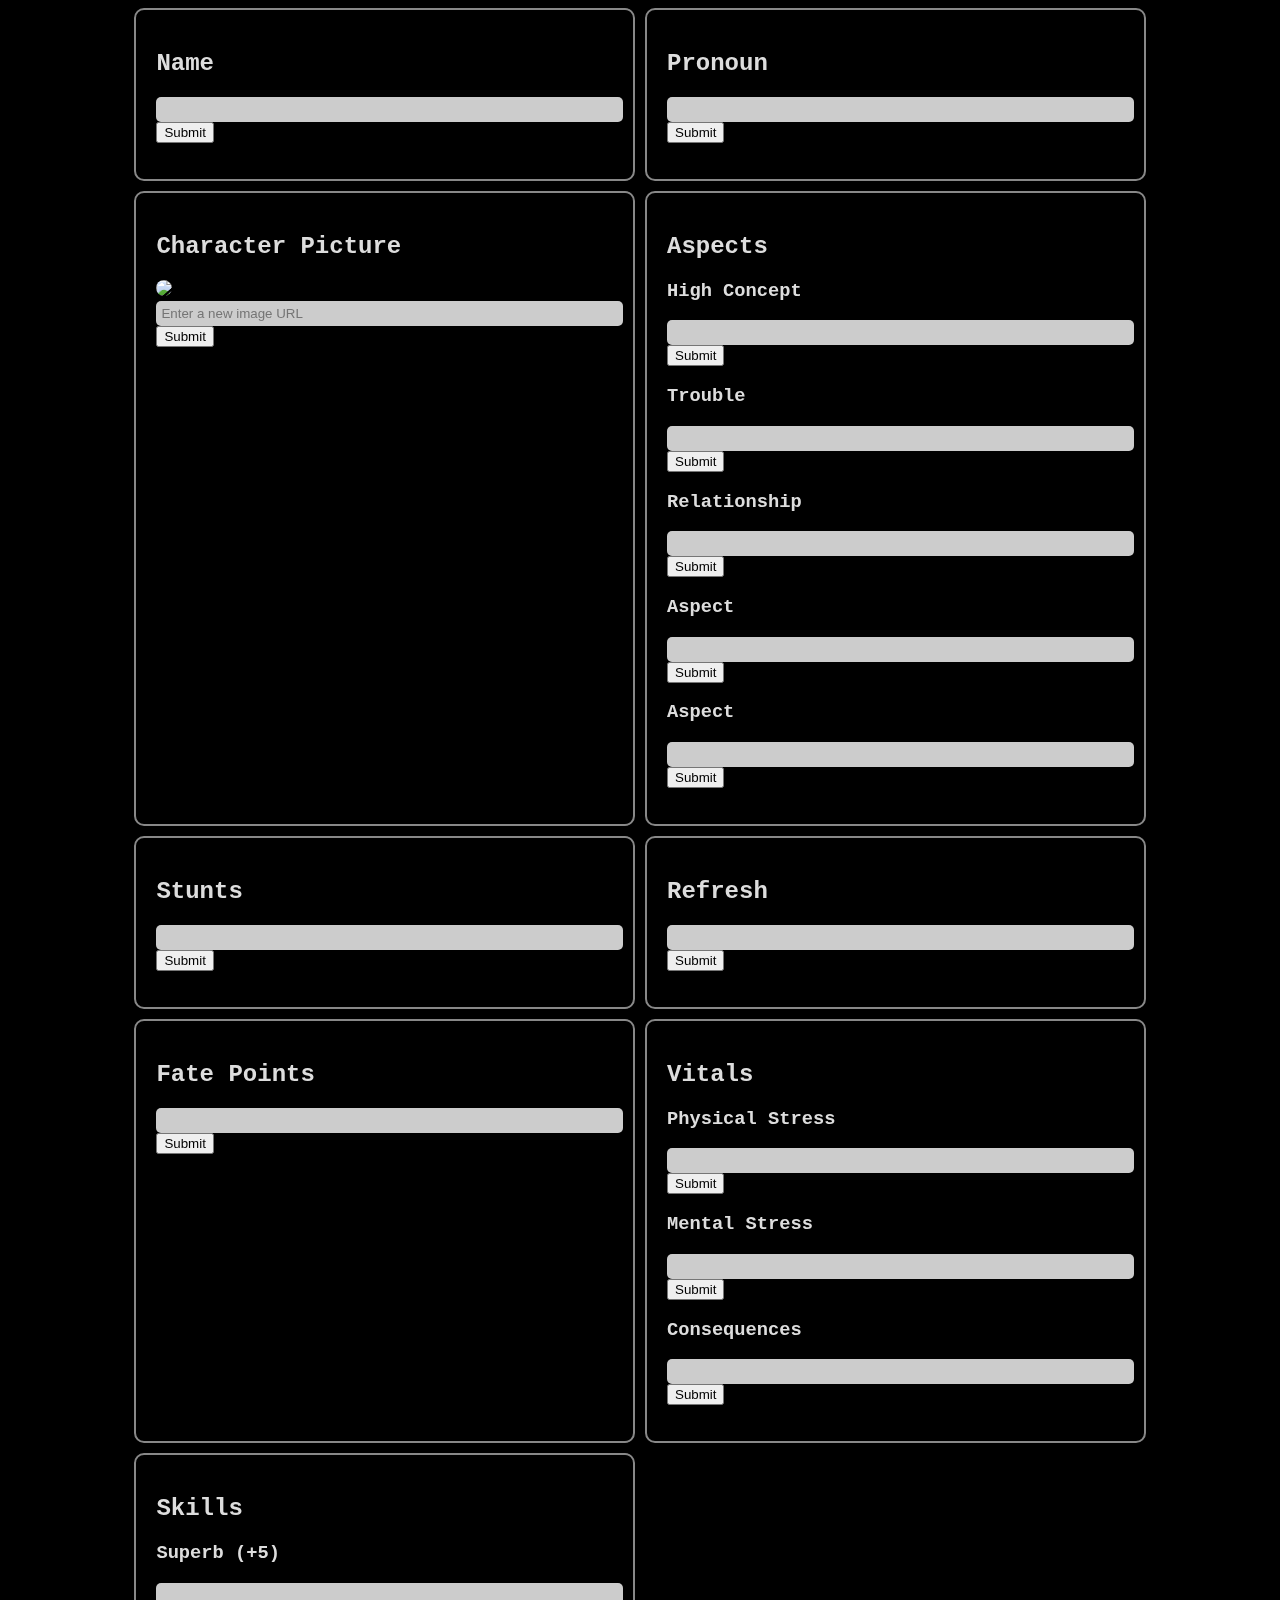
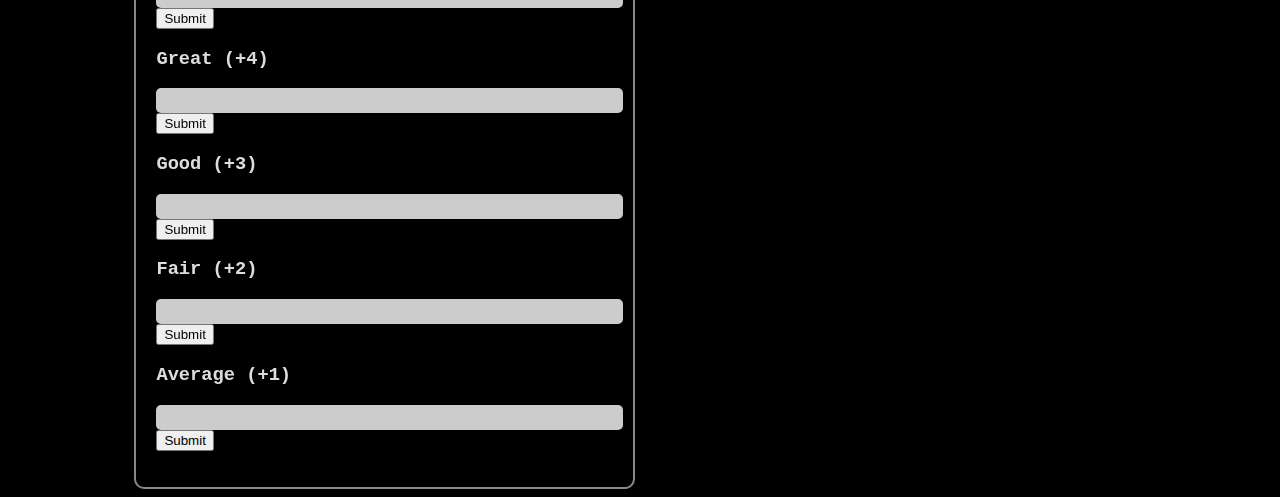
==== fatechartest.html @ f8436b14 "Update fatechartest.html" ====
<!DOCTYPE html>
<html>
<head>
<link rel="stylesheet" type="text/css" href="style2.css">
<script src="script.js"></script>
</head>
<body>
<div class="container">
    <div class="section">
        <h2>Name</h2>
        <input id="nameInput" type="text" />
        <button onclick="printInput('nameInput', 'nameOutput')">Submit</button>
        <p id="nameOutput"></p>
    </div>
    <div class="section">
        <h2>Pronoun</h2>
        <input id="pronounInput" type="text" />
        <button onclick="printInput('pronounInput', 'pronounOutput')">Submit</button>
        <p id="pronounOutput"></p>
    </div>
    <div class="section">
        <h2>Character Picture</h2>
        <img id="characterImage" src="https://cdn.discordapp.com/attachments/1114588752099160154/1116167767322800199/OIG.png" />
        <input id="imageURL" type="text" placeholder="Enter a new image URL" />
        <button onclick="updateImage()">Submit</button>
    </div>
    <div class="section">
        <h2>Aspects</h2>
        <h3>High Concept</h3>
        <input id="conceptInput" type="text" />
        <button onclick="printInput('conceptInput', 'conceptOutput')">Submit</button>
        <p id="conceptOutput"></p>
        <h3>Trouble</h3>
        <input id="troubleInput" type="text" />
        <button onclick="printInput('troubleInput', 'troubleOutput')">Submit</button>
        <p id="troubleOutput"></p>
        <h3>Relationship</h3>
        <input id="relationshipInput" type="text" />
        <button onclick="printInput('relationshipInput', 'relationshipOutput')">Submit</button>
        <p id="relationshipOutput"></p>
        <h3>Aspect</h3>
        <input id="aspect1Input" type="text" />
        <button onclick="printInput('aspect1Input', 'aspect1Output')">Submit</button>
        <p id="aspect1Output"></p>
        <h3>Aspect</h3>
        <input id="aspect2Input" type="text" />
        <button onclick="printInput('aspect2Input', 'aspect2Output')">Submit</button>
        <p id="aspect2Output"></p>
    </div>
    <div class="section">
        <h2>Stunts</h2>
        <input id="stuntsInput" type="text" />
        <button onclick="printInput('stuntsInput', 'stuntsOutput')">Submit</button>
        <p id="stuntsOutput"></p>
    </div>
    <div class="section">
        <h2>Refresh</h2>
        <input id="refreshInput" type="text" />
        <button onclick="printInput('refreshInput', 'refreshOutput')">Submit</button>
        <p id="refreshOutput"></p>
    </div>
    <div class="section">
        <h2>Fate Points</h2>
        <input id="fatePointsInput" type="text" />
        <button onclick="printInput('fatePointsInput', 'fatePointsOutput')">Submit</button>
        <p id="fatePointsOutput"></p>
    </div>
    <div class="section">
        <h2>Vitals</h2>
        <h3>Physical Stress</h3>
        <input id="physicalStressInput" type="text" />
        <button onclick="printInput('physicalStressInput', 'physicalStressOutput')">Submit</button>
        <p id="physicalStressOutput"></p>
        <h3>Mental Stress</h3>
        <input id="mentalStressInput" type="text" />
        <button onclick="printInput('mentalStressInput', 'mentalStressOutput')">Submit</button>
        <p id="mentalStressOutput"></p>
        <h3>Consequences</h3>
        <input id="consequencesInput" type="text" />
        <button onclick="printInput('consequencesInput', 'consequencesOutput')">Submit</button>
        <p id="consequencesOutput"></p>
    </div>
    <div class="section">
        <h2>Skills</h2>
        <h3>Superb (+5)</h3>
        <input id="superbInput" type="text" />
        <button onclick="printInput('superbInput', 'superbOutput')">Submit</button>
        <p id="superbOutput"></p>
        <h3>Great (+4)</h3>
        <input id="greatInput" type="text" />
        <button onclick="printInput('greatInput', 'greatOutput')">Submit</button>
        <p id="greatOutput"></p>
        <h3>Good (+3)</h3>
        <input id="goodInput" type="text" />
        <button onclick="printInput('goodInput', 'goodOutput')">Submit</button>
        <p id="goodOutput"></p>
        <h3>Fair (+2)</h3>
        <input id="fairInput" type="text" />
        <button onclick="printInput('fairInput', 'fairOutput')">Submit</button>
        <p id="fairOutput"></p>
        <h3>Average (+1)</h3>
        <input id="averageInput" type="text" />
        <button onclick="printInput('averageInput', 'averageOutput')">Submit</button>
        <p id="averageOutput"></p>
    </div>
</div>
</body>
</html>
---- style2.css ----
body {
    background: url('https://cdn.discordapp.com/attachments/1114588752099160154/1116167767322800199/OIG.png') no-repeat center center fixed; 
    background-size: 80% auto;
    color: #ddd;
    font-family: 'Courier New', monospace;
    background-color: #000;
}

.container {
    display: grid;
    grid-template-columns: repeat(2, 1fr);
    grid-gap: 10px;
    margin: 0 auto;
    width: 80%;
    border-radius: 15px;
    backdrop-filter: blur(10px);
}

.section {
    background-color: rgba(0, 0, 0, 0.6);
    padding: 20px;
    border: 2px solid #888;
    border-radius: 10px;
    box-shadow: 0 0 10px rgba(0,0,0,0.5);
}

.section h2, .section h3 {
    text-shadow: 2px 2px 2px #000;
}

.section input {
    width: 100%;
    border-radius: 5px;
    background: rgba(255, 255, 255, 0.8);
    border: none;
    padding: 5px;
    box-shadow: 0 0 10px rgba(0,0,0,0.5);
}

#characterImage {
    width: 100%;
    max-height: 150px;
    object-fit: cover;
    border-radius: 10px;
}
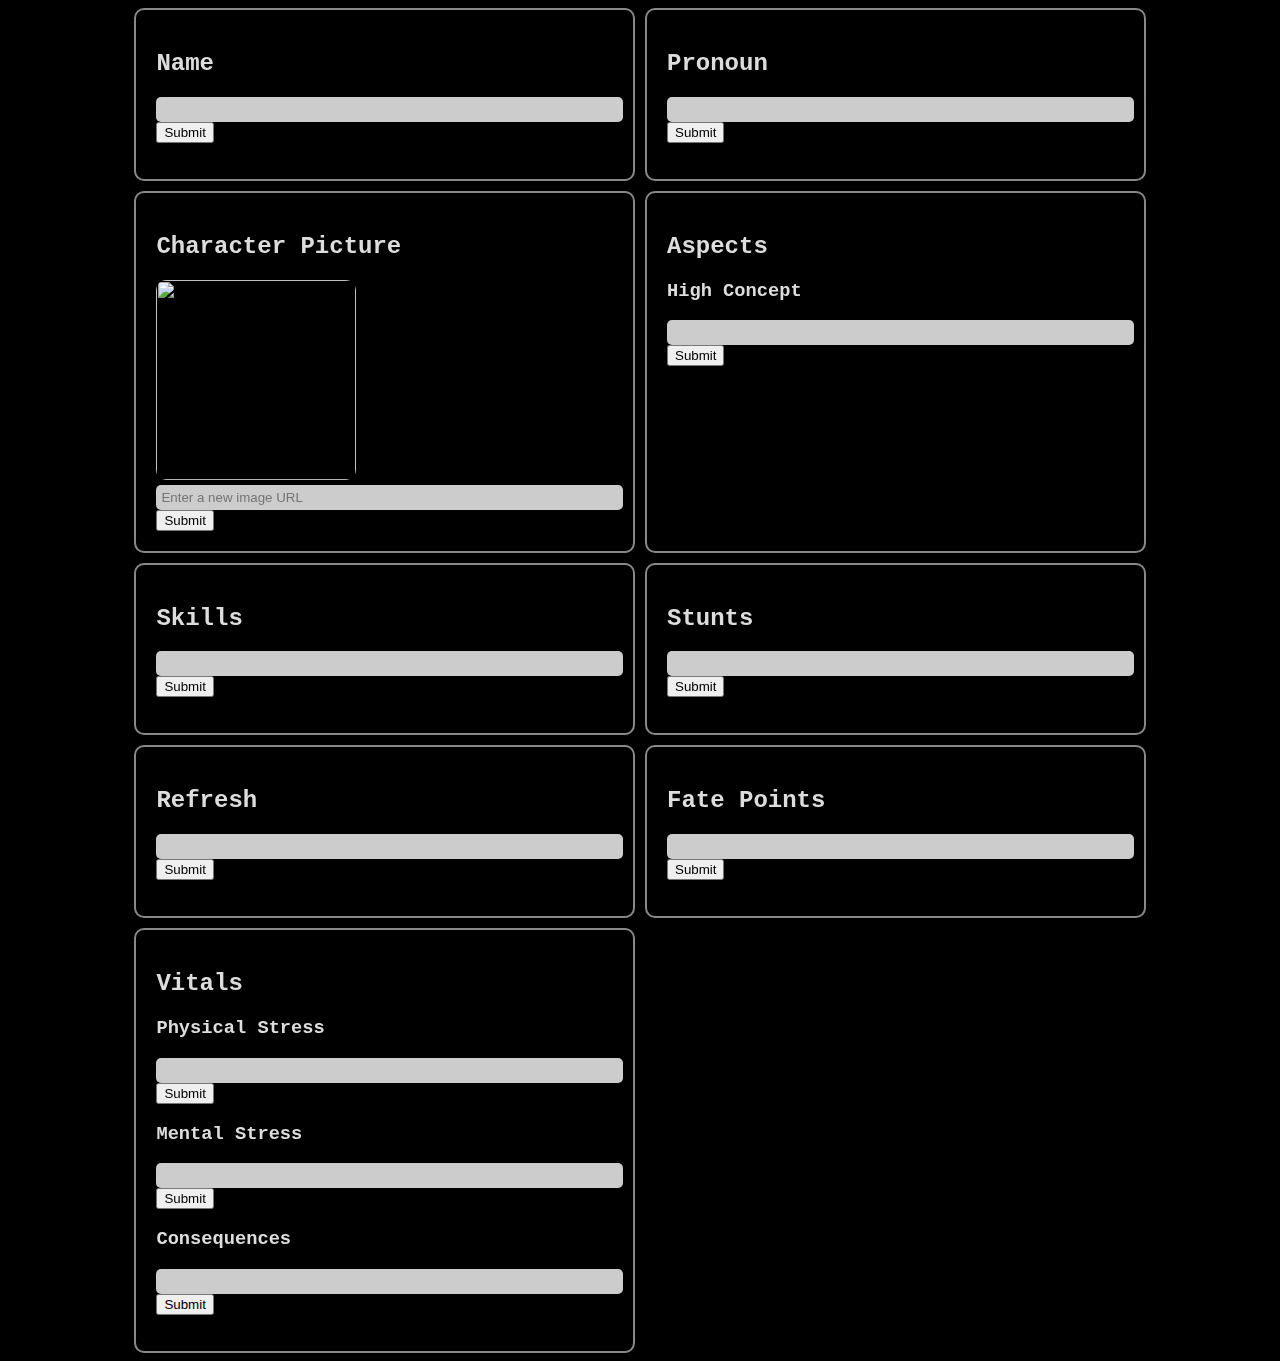
==== commit 6d587a98: "Update fatechartest.html" ====
--- a/fatechartest.html
+++ b/fatechartest.html
@@ -27,33 +27,24 @@
     <div class="section">
         <h2>Aspects</h2>
         <h3>High Concept</h3>
-        <input id="conceptInput" type="text" />
-        <button onclick="printInput('conceptInput', 'conceptOutput')">Submit</button>
-        <p id="conceptOutput"></p>
-        <h3>Trouble</h3>
-        <input id="troubleInput" type="text" />
-        <button onclick="printInput('troubleInput', 'troubleOutput')">Submit</button>
-        <p id="troubleOutput"></p>
-        <h3>Relationship</h3>
-        <input id="relationshipInput" type="text" />
-        <button onclick="printInput('relationshipInput', 'relationshipOutput')">Submit</button>
-        <p id="relationshipOutput"></p>
-        <h3>Aspect</h3>
-        <input id="aspect1Input" type="text" />
-        <button onclick="printInput('aspect1Input', 'aspect1Output')">Submit</button>
-        <p id="aspect1Output"></p>
-        <h3>Aspect</h3>
-        <input id="aspect2Input" type="text" />
-        <button onclick="printInput('aspect2Input', 'aspect2Output')">Submit</button>
-        <p id="aspect2Output"></p>
+        <input id="highConceptInput" type="text" />
+        <button onclick="printInput('highConceptInput', 'highConceptOutput')">Submit</button>
+        <p id="highConceptOutput"></p>
+        <!-- Repeat for each aspect as needed -->
+    </div>
+    <div class="section">
+        <h2>Skills</h2>
+        <input id="skillsInput" type="text" />
+        <button onclick="addSkill()">Submit</button>
+        <p id="skillsOutput"></p>
     </div>
     <div class="section">
         <h2>Stunts</h2>
         <input id="stuntsInput" type="text" />
-        <button onclick="printInput('stuntsInput', 'stuntsOutput')">Submit</button>
+        <button onclick="addStunt()">Submit</button>
         <p id="stuntsOutput"></p>
     </div>
-    <div class="section">
+        <div class="section">
         <h2>Refresh</h2>
         <input id="refreshInput" type="text" />
         <button onclick="printInput('refreshInput', 'refreshOutput')">Submit</button>
@@ -80,29 +71,6 @@
         <button onclick="printInput('consequencesInput', 'consequencesOutput')">Submit</button>
         <p id="consequencesOutput"></p>
     </div>
-    <div class="section">
-        <h2>Skills</h2>
-        <h3>Superb (+5)</h3>
-        <input id="superbInput" type="text" />
-        <button onclick="printInput('superbInput', 'superbOutput')">Submit</button>
-        <p id="superbOutput"></p>
-        <h3>Great (+4)</h3>
-        <input id="greatInput" type="text" />
-        <button onclick="printInput('greatInput', 'greatOutput')">Submit</button>
-        <p id="greatOutput"></p>
-        <h3>Good (+3)</h3>
-        <input id="goodInput" type="text" />
-        <button onclick="printInput('goodInput', 'goodOutput')">Submit</button>
-        <p id="goodOutput"></p>
-        <h3>Fair (+2)</h3>
-        <input id="fairInput" type="text" />
-        <button onclick="printInput('fairInput', 'fairOutput')">Submit</button>
-        <p id="fairOutput"></p>
-        <h3>Average (+1)</h3>
-        <input id="averageInput" type="text" />
-        <button onclick="printInput('averageInput', 'averageOutput')">Submit</button>
-        <p id="averageOutput"></p>
-    </div>
 </div>
 </body>
 </html>
--- a/style2.css
+++ b/style2.css
@@ -38,8 +38,8 @@
 }
 
 #characterImage {
-    width: 100%;
-    max-height: 150px;
     object-fit: cover;
     border-radius: 10px;
+    width: 200px; /* adjust as needed */
+    height: 200px; /* adjust as needed */
 }
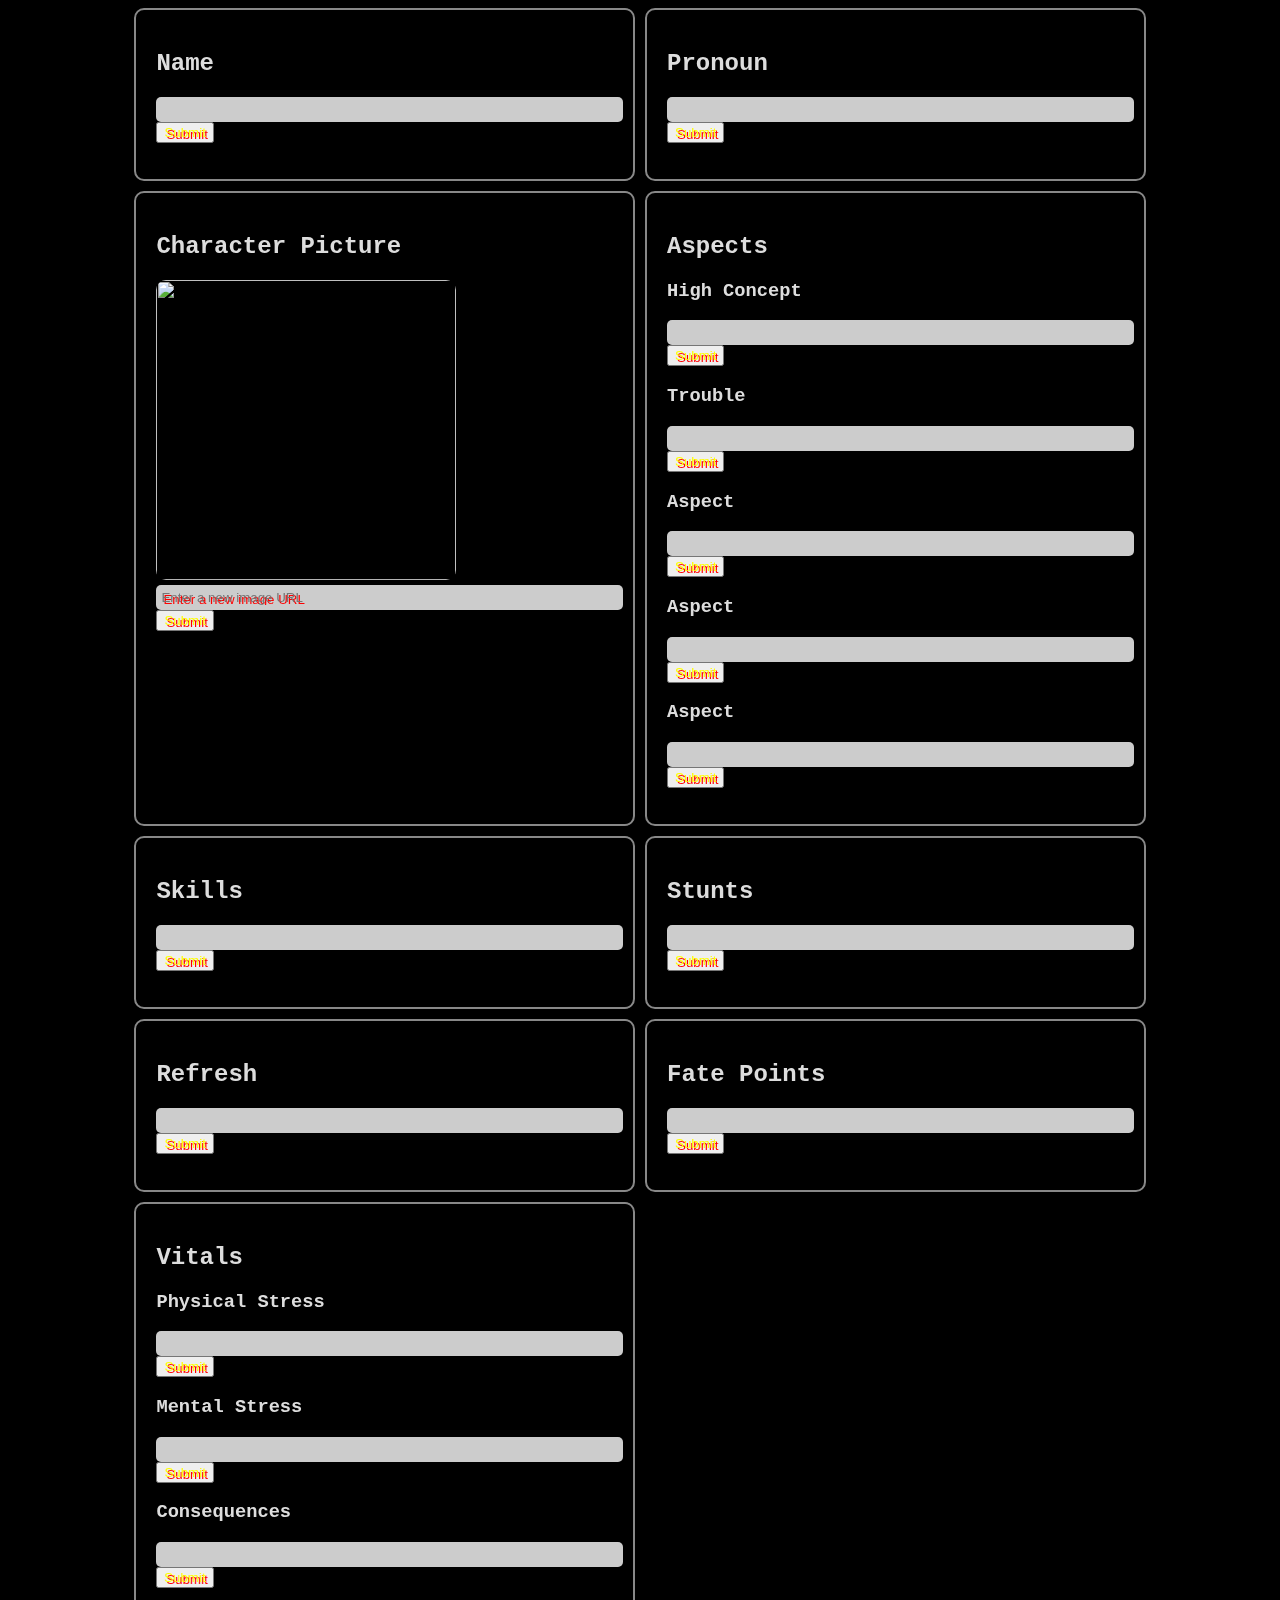
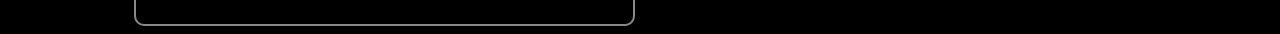
==== commit eb2587d5: "Update fatechartest.html" ====
--- a/fatechartest.html
+++ b/fatechartest.html
@@ -24,14 +24,34 @@
         <input id="imageURL" type="text" placeholder="Enter a new image URL" />
         <button onclick="updateImage()">Submit</button>
     </div>
-    <div class="section">
-        <h2>Aspects</h2>
-        <h3>High Concept</h3>
-        <input id="highConceptInput" type="text" />
-        <button onclick="printInput('highConceptInput', 'highConceptOutput')">Submit</button>
-        <p id="highConceptOutput"></p>
-        <!-- Repeat for each aspect as needed -->
-    </div>
+<div class="section">
+    <h2>Aspects</h2>
+    <h3>High Concept</h3>
+    <input id="highConceptInput" type="text" />
+    <button onclick="printInput('highConceptInput', 'highConceptOutput')">Submit</button>
+    <p id="highConceptOutput"></p>
+
+    <h3>Trouble</h3>
+    <input id="troubleInput" type="text" />
+    <button onclick="printInput('troubleInput', 'troubleOutput')">Submit</button>
+    <p id="troubleOutput"></p>
+
+    <h3>Aspect</h3>
+    <input id="aspect1Input" type="text" />
+    <button onclick="printInput('aspect1Input', 'aspect1Output')">Submit</button>
+    <p id="aspect1Output"></p>
+
+    <h3>Aspect</h3>
+    <input id="aspect2Input" type="text" />
+    <button onclick="printInput('aspect2Input', 'aspect2Output')">Submit</button>
+    <p id="aspect2Output"></p>
+
+    <h3>Aspect</h3>
+    <input id="aspect3Input" type="text" />
+    <button onclick="printInput('aspect3Input', 'aspect3Output')">Submit</button>
+    <p id="aspect3Output"></p>
+</div>
+
     <div class="section">
         <h2>Skills</h2>
         <input id="skillsInput" type="text" />
--- a/style2.css
+++ b/style2.css
@@ -1,9 +1,9 @@
 body {
     background: url('https://cdn.discordapp.com/attachments/1114588752099160154/1116167767322800199/OIG.png') no-repeat center center fixed; 
-    background-size: 80% auto;
+    background-size: 80% auto; /* Adjust this value to get the desired zoom level */
     color: #ddd;
     font-family: 'Courier New', monospace;
-    background-color: #000;
+    background-color: #000; /* Add a black background color to fill in areas where the image doesn't cover */
 }
 
 .container {
@@ -13,19 +13,19 @@
     margin: 0 auto;
     width: 80%;
     border-radius: 15px;
-    backdrop-filter: blur(10px);
+    backdrop-filter: blur(10px); /* Add a blur to give a more blended and less boxy feel */
 }
 
 .section {
-    background-color: rgba(0, 0, 0, 0.6);
+    background-color: rgba(0, 0, 0, 0.6); /* Lower the opacity to blend in more with the background */
     padding: 20px;
     border: 2px solid #888;
     border-radius: 10px;
-    box-shadow: 0 0 10px rgba(0,0,0,0.5);
+    box-shadow: 0 0 10px rgba(0,0,0,0.5); /* Add a shadow to provide a subtle 3D effect */
 }
 
 .section h2, .section h3 {
-    text-shadow: 2px 2px 2px #000;
+    text-shadow: 2px 2px 2px #000; /* Increase shadow to give a more retro VHS feel */
 }
 
 .section input {
@@ -34,12 +34,17 @@
     background: rgba(255, 255, 255, 0.8);
     border: none;
     padding: 5px;
-    box-shadow: 0 0 10px rgba(0,0,0,0.5);
+    box-shadow: 0 0 10px rgba(0,0,0,0.5); /* Add a shadow to the input fields as well */
 }
 
 #characterImage {
     object-fit: cover;
     border-radius: 10px;
-    width: 200px; /* adjust as needed */
-    height: 200px; /* adjust as needed */
+    width: 300px; /* adjust as needed */
+    height: 300px; /* adjust as needed */
 }
+
+input[type="text"], button, p {
+    color: yellow;
+    text-shadow: 2px 2px red;
+}
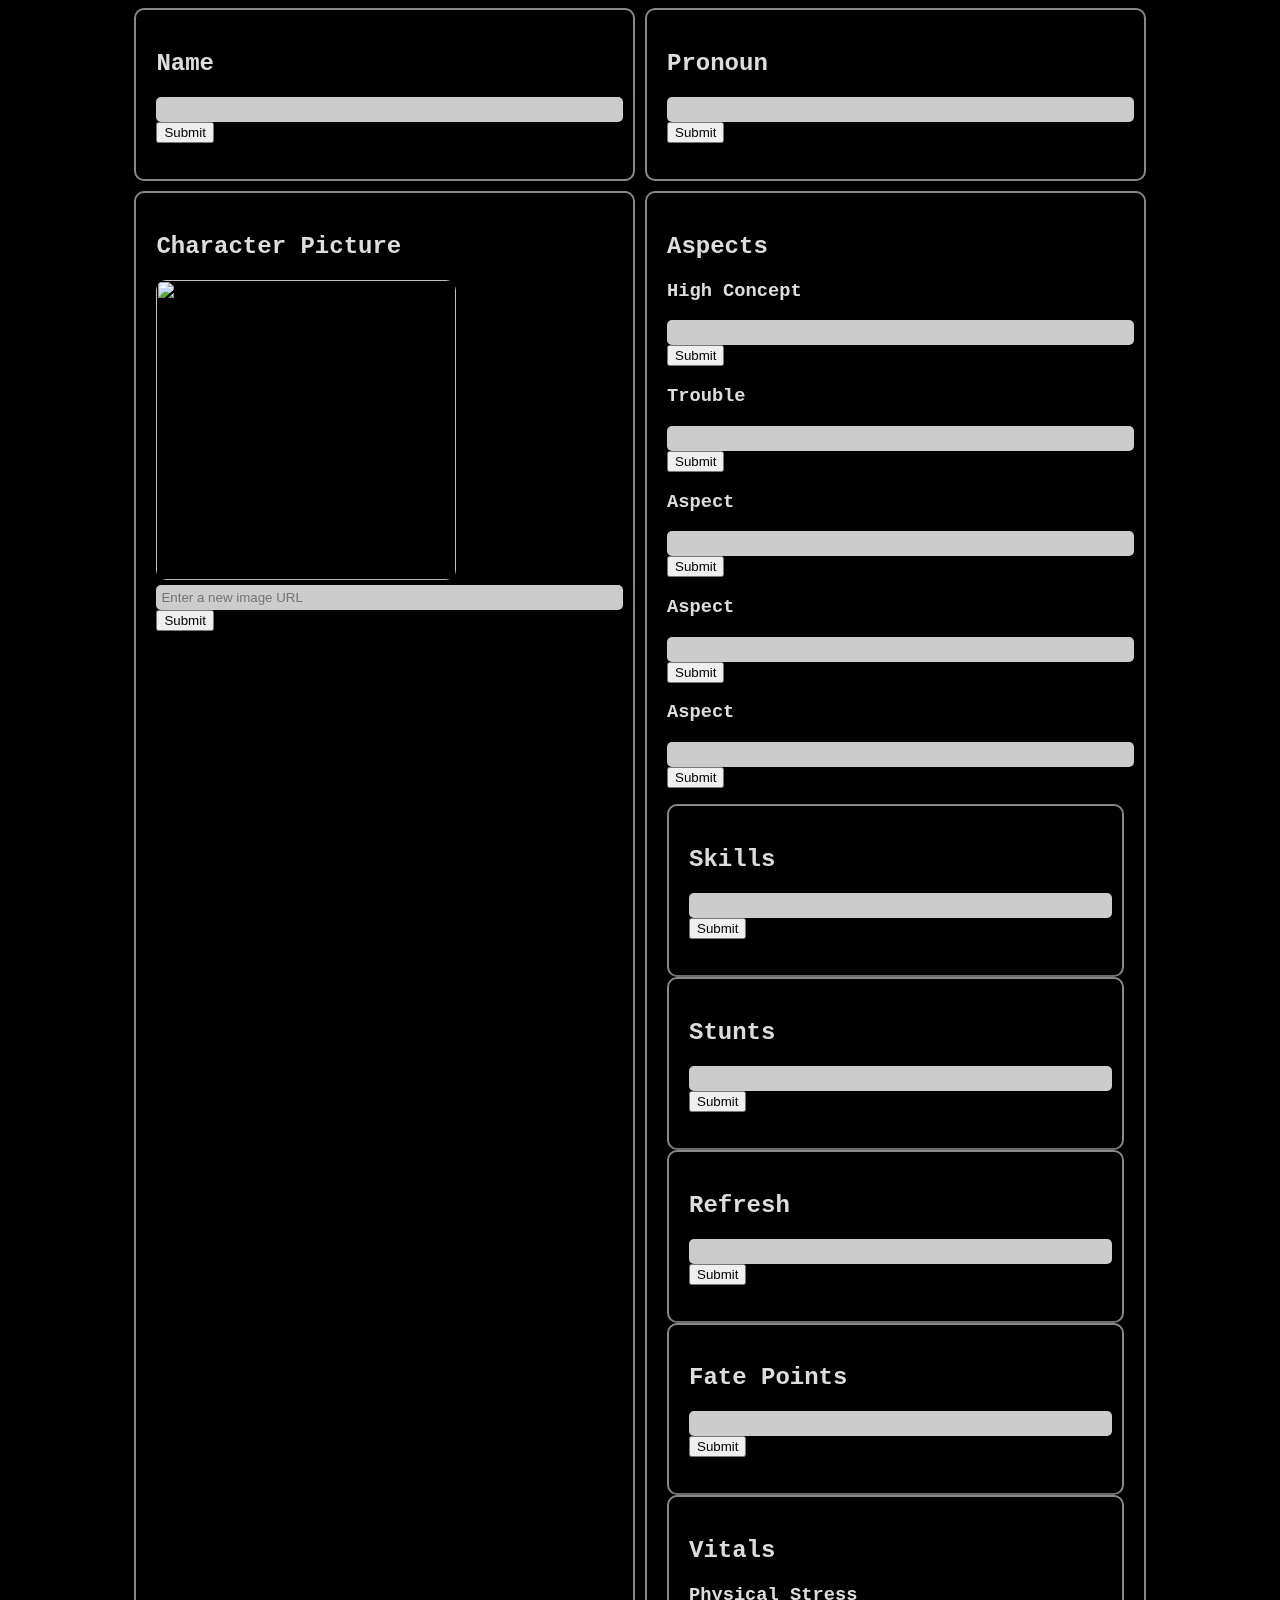
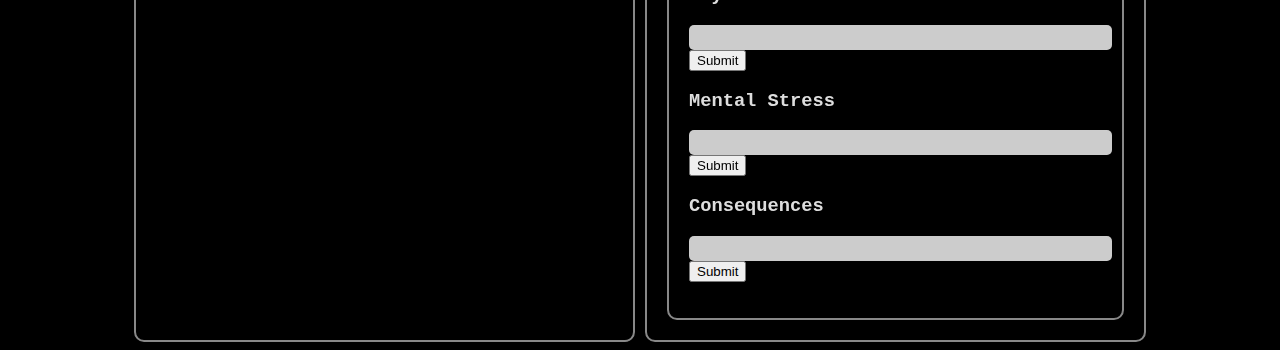
==== commit 24c2d7e3: "Update fatechartest.html" ====
--- a/fatechartest.html
+++ b/fatechartest.html
@@ -31,26 +31,25 @@
     <button onclick="printInput('highConceptInput', 'highConceptOutput')">Submit</button>
     <p id="highConceptOutput"></p>
 
-    <h3>Trouble</h3>
-    <input id="troubleInput" type="text" />
-    <button onclick="printInput('troubleInput', 'troubleOutput')">Submit</button>
-    <p id="troubleOutput"></p>
+<h3>Trouble</h3>
+<input id="troubleInput" type="text" />
+<button onclick="printInput('troubleInput', 'troubleOutput')">Submit</button>
+<p id="troubleOutput" class="output"></p>
 
-    <h3>Aspect</h3>
-    <input id="aspect1Input" type="text" />
-    <button onclick="printInput('aspect1Input', 'aspect1Output')">Submit</button>
-    <p id="aspect1Output"></p>
+<h3>Aspect</h3>
+<input id="aspect1Input" type="text" />
+<button onclick="printInput('aspect1Input', 'aspect1Output')">Submit</button>
+<p id="aspect1Output" class="output"></p>
 
-    <h3>Aspect</h3>
-    <input id="aspect2Input" type="text" />
-    <button onclick="printInput('aspect2Input', 'aspect2Output')">Submit</button>
-    <p id="aspect2Output"></p>
+<h3>Aspect</h3>
+<input id="aspect2Input" type="text" />
+<button onclick="printInput('aspect2Input', 'aspect2Output')">Submit</button>
+<p id="aspect2Output" class="output"></p>
 
-    <h3>Aspect</h3>
-    <input id="aspect3Input" type="text" />
-    <button onclick="printInput('aspect3Input', 'aspect3Output')">Submit</button>
-    <p id="aspect3Output"></p>
-</div>
+<h3>Aspect</h3>
+<input id="aspect3Input" type="text" />
+<button onclick="printInput('aspect3Input', 'aspect3Output')">Submit</button>
+<p id="aspect3Output" class="output"></p>
 
     <div class="section">
         <h2>Skills</h2>
--- a/style2.css
+++ b/style2.css
@@ -44,7 +44,7 @@
     height: 300px; /* adjust as needed */
 }
 
-input[type="text"], button, p {
+.output {
     color: yellow;
-    text-shadow: 2px 2px red;
+    text-shadow: 2px 2px 2px red;
 }
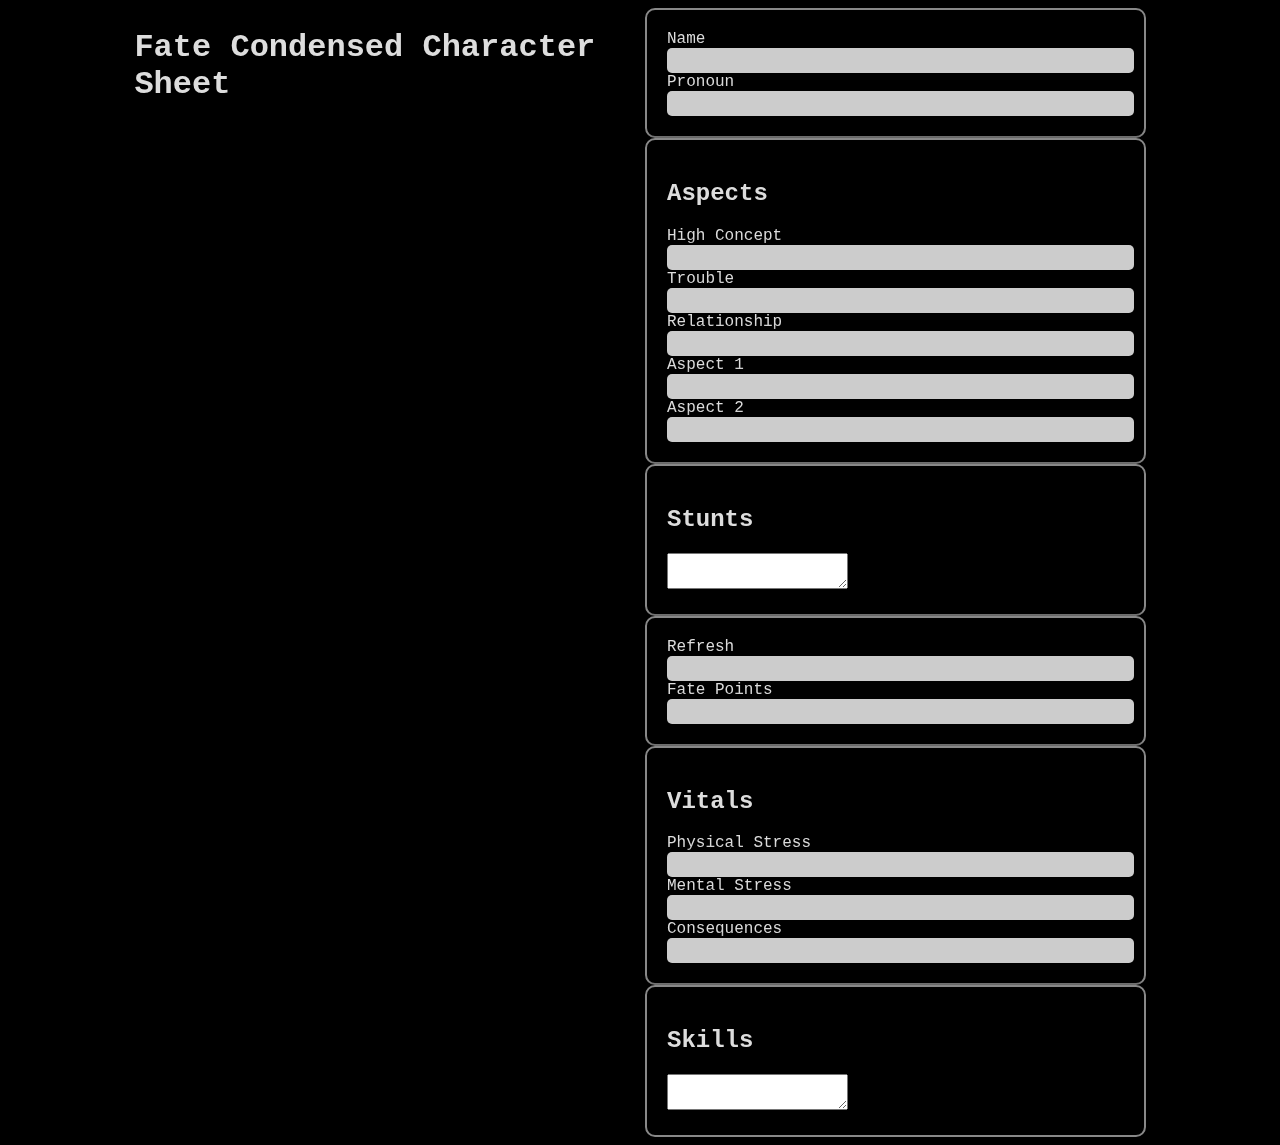
==== commit 3d3637ab: "Update fatechartest.html" ====
--- a/fatechartest.html
+++ b/fatechartest.html
@@ -1,95 +1,75 @@
 <!DOCTYPE html>
 <html>
 <head>
-<link rel="stylesheet" type="text/css" href="style2.css">
-<script src="script.js"></script>
+    <title>Fate Condensed Character Sheet</title>
+    <link rel="stylesheet" type="text/css" href="style2.css">
 </head>
 <body>
-<div class="container">
-    <div class="section">
-        <h2>Name</h2>
-        <input id="nameInput" type="text" />
-        <button onclick="printInput('nameInput', 'nameOutput')">Submit</button>
-        <p id="nameOutput"></p>
+    <div class="container">
+        <header>
+            <h1>Fate Condensed Character Sheet</h1>
+        </header>
+        
+        <form id="characterSheet">
+            <div class="section">
+                <label for="name">Name</label>
+                <input type="text" id="name" name="name">
+                
+                <label for="pronoun">Pronoun</label>
+                <input type="text" id="pronoun" name="pronoun">
+            </div>
+
+            <div class="section">
+                <h2>Aspects</h2>
+
+                <label for="highConcept">High Concept</label>
+                <input type="text" id="highConcept" name="highConcept">
+
+                <label for="trouble">Trouble</label>
+                <input type="text" id="trouble" name="trouble">
+
+                <label for="relationship">Relationship</label>
+                <input type="text" id="relationship" name="relationship">
+
+                <label for="aspect1">Aspect 1</label>
+                <input type="text" id="aspect1" name="aspect1">
+
+                <label for="aspect2">Aspect 2</label>
+                <input type="text" id="aspect2" name="aspect2">
+            </div>
+
+            <div class="section">
+                <h2>Stunts</h2>
+                <textarea id="stunts" name="stunts"></textarea>
+            </div>
+
+            <div class="section">
+                <label for="refresh">Refresh</label>
+                <input type="number" id="refresh" name="refresh">
+
+                <label for="fatePoints">Fate Points</label>
+                <input type="number" id="fatePoints" name="fatePoints">
+            </div>
+
+            <div class="section">
+                <h2>Vitals</h2>
+                <label for="physicalStress">Physical Stress</label>
+                <input type="text" id="physicalStress" name="physicalStress">
+
+                <label for="mentalStress">Mental Stress</label>
+                <input type="text" id="mentalStress" name="mentalStress">
+
+                <label for="consequences">Consequences</label>
+                <input type="text" id="consequences" name="consequences">
+            </div>
+
+            <div class="section">
+                <h2>Skills</h2>
+                <textarea id="skills" name="skills"></textarea>
+            </div>
+        </form>
     </div>
-    <div class="section">
-        <h2>Pronoun</h2>
-        <input id="pronounInput" type="text" />
-        <button onclick="printInput('pronounInput', 'pronounOutput')">Submit</button>
-        <p id="pronounOutput"></p>
-    </div>
-    <div class="section">
-        <h2>Character Picture</h2>
-        <img id="characterImage" src="https://cdn.discordapp.com/attachments/1114588752099160154/1116167767322800199/OIG.png" />
-        <input id="imageURL" type="text" placeholder="Enter a new image URL" />
-        <button onclick="updateImage()">Submit</button>
-    </div>
-<div class="section">
-    <h2>Aspects</h2>
-    <h3>High Concept</h3>
-    <input id="highConceptInput" type="text" />
-    <button onclick="printInput('highConceptInput', 'highConceptOutput')">Submit</button>
-    <p id="highConceptOutput"></p>
 
-<h3>Trouble</h3>
-<input id="troubleInput" type="text" />
-<button onclick="printInput('troubleInput', 'troubleOutput')">Submit</button>
-<p id="troubleOutput" class="output"></p>
-
-<h3>Aspect</h3>
-<input id="aspect1Input" type="text" />
-<button onclick="printInput('aspect1Input', 'aspect1Output')">Submit</button>
-<p id="aspect1Output" class="output"></p>
-
-<h3>Aspect</h3>
-<input id="aspect2Input" type="text" />
-<button onclick="printInput('aspect2Input', 'aspect2Output')">Submit</button>
-<p id="aspect2Output" class="output"></p>
-
-<h3>Aspect</h3>
-<input id="aspect3Input" type="text" />
-<button onclick="printInput('aspect3Input', 'aspect3Output')">Submit</button>
-<p id="aspect3Output" class="output"></p>
-
-    <div class="section">
-        <h2>Skills</h2>
-        <input id="skillsInput" type="text" />
-        <button onclick="addSkill()">Submit</button>
-        <p id="skillsOutput"></p>
-    </div>
-    <div class="section">
-        <h2>Stunts</h2>
-        <input id="stuntsInput" type="text" />
-        <button onclick="addStunt()">Submit</button>
-        <p id="stuntsOutput"></p>
-    </div>
-        <div class="section">
-        <h2>Refresh</h2>
-        <input id="refreshInput" type="text" />
-        <button onclick="printInput('refreshInput', 'refreshOutput')">Submit</button>
-        <p id="refreshOutput"></p>
-    </div>
-    <div class="section">
-        <h2>Fate Points</h2>
-        <input id="fatePointsInput" type="text" />
-        <button onclick="printInput('fatePointsInput', 'fatePointsOutput')">Submit</button>
-        <p id="fatePointsOutput"></p>
-    </div>
-    <div class="section">
-        <h2>Vitals</h2>
-        <h3>Physical Stress</h3>
-        <input id="physicalStressInput" type="text" />
-        <button onclick="printInput('physicalStressInput', 'physicalStressOutput')">Submit</button>
-        <p id="physicalStressOutput"></p>
-        <h3>Mental Stress</h3>
-        <input id="mentalStressInput" type="text" />
-        <button onclick="printInput('mentalStressInput', 'mentalStressOutput')">Submit</button>
-        <p id="mentalStressOutput"></p>
-        <h3>Consequences</h3>
-        <input id="consequencesInput" type="text" />
-        <button onclick="printInput('consequencesInput', 'consequencesOutput')">Submit</button>
-        <p id="consequencesOutput"></p>
-    </div>
-</div>
+    <script src="script.js"></script>
 </body>
 </html>
--- a/style2.css
+++ b/style2.css
@@ -47,4 +47,5 @@
 .output {
     color: yellow;
     text-shadow: 2px 2px 2px red;
+    font-weight: bold;
 }
